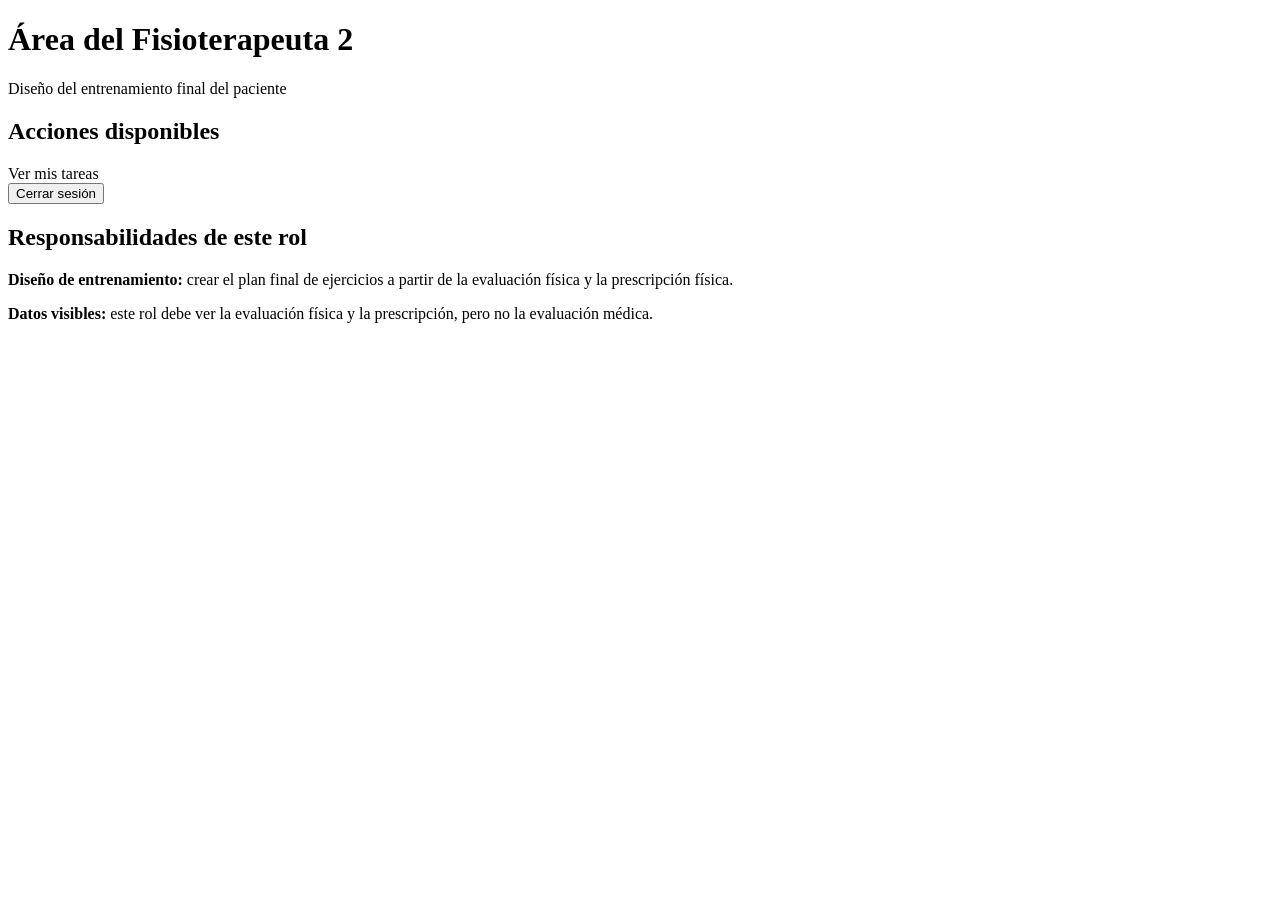
==== app-web/src/main/resources/templates/fisio2.html @ 7be8ce75 "Primera subida del proyecto TFG" ====
<!DOCTYPE html>
<html xmlns:th="http://www.thymeleaf.org">
<head>
    <meta charset="UTF-8">
    <title>Fisioterapeuta 2</title>
    <link rel="stylesheet" th:href="@{/css/styles.css}">
</head>
<body>

<div class="page">
    <div class="container">

        <div class="header">
            <h1>Área del Fisioterapeuta 2</h1>
            <p>Diseño del entrenamiento final del paciente</p>
        </div>

        <div class="card">
            <h2>Acciones disponibles</h2>

            <div class="actions">
                <a th:href="@{/tasks}" class="btn btn-primary">
                    Ver mis tareas
                </a>

                <form th:action="@{/logout}" method="post">
                    <button type="submit" class="btn btn-outline">
                        Cerrar sesión
                    </button>
                </form>
            </div>
        </div>

        <div class="card">
            <h2>Responsabilidades de este rol</h2>

            <div class="info-block">
                <p class="info-row">
                    <strong>Diseño de entrenamiento:</strong>
                    crear el plan final de ejercicios a partir de la evaluación física y la prescripción física.
                </p>

                <p class="info-row">
                    <strong>Datos visibles:</strong>
                    este rol debe ver la evaluación física y la prescripción, pero no la evaluación médica.
                </p>
            </div>
        </div>

    </div>
</div>

</body>
</html>
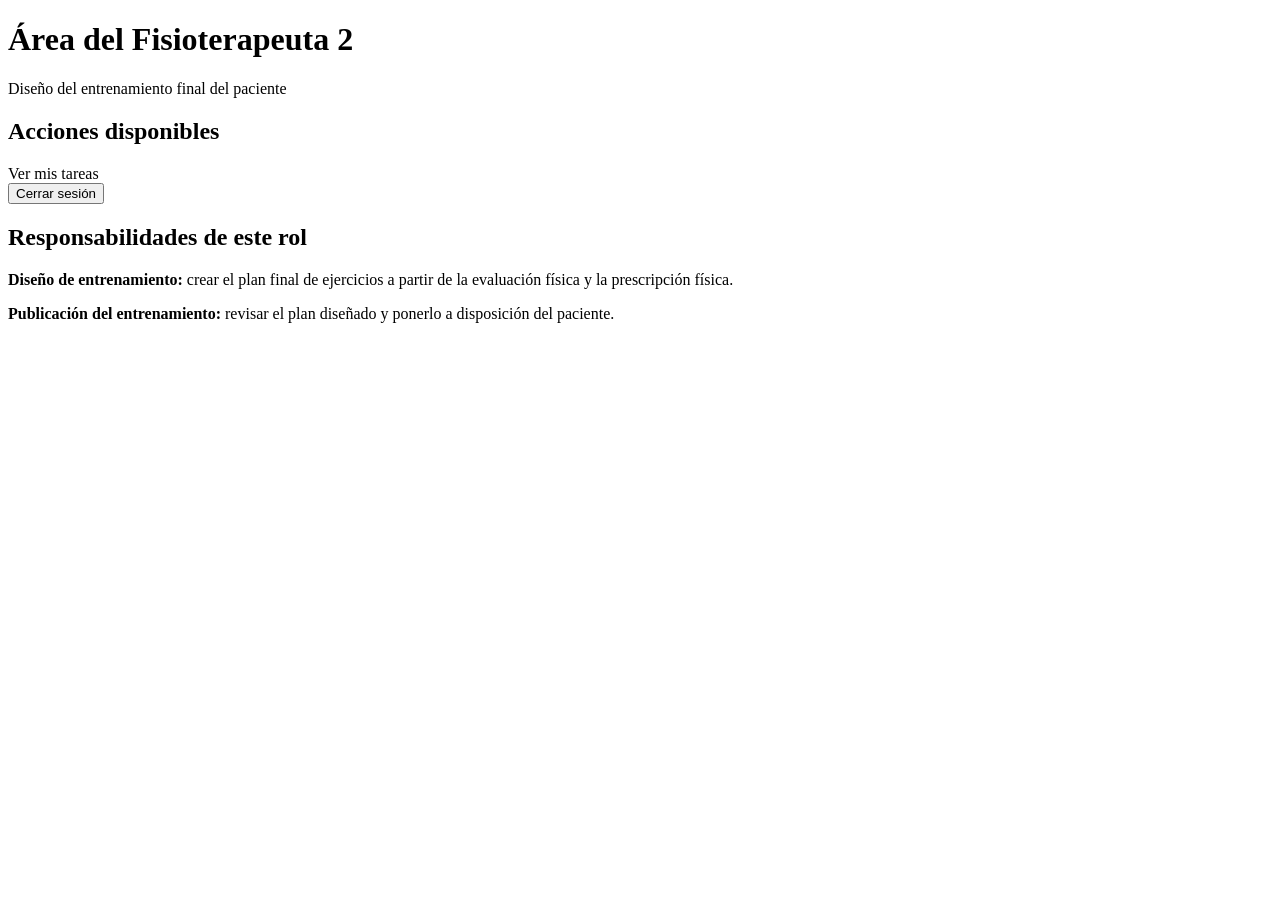
==== commit c0898bf7: "Actualiza la aplicación web con los últimos cambios" ====
--- a/app-web/src/main/resources/templates/fisio2.html
+++ b/app-web/src/main/resources/templates/fisio2.html
@@ -41,8 +41,8 @@
                 </p>
 
                 <p class="info-row">
-                    <strong>Datos visibles:</strong>
-                    este rol debe ver la evaluación física y la prescripción, pero no la evaluación médica.
+                    <strong>Publicación del entrenamiento:</strong>
+                    revisar el plan diseñado y ponerlo a disposición del paciente.
                 </p>
             </div>
         </div>
